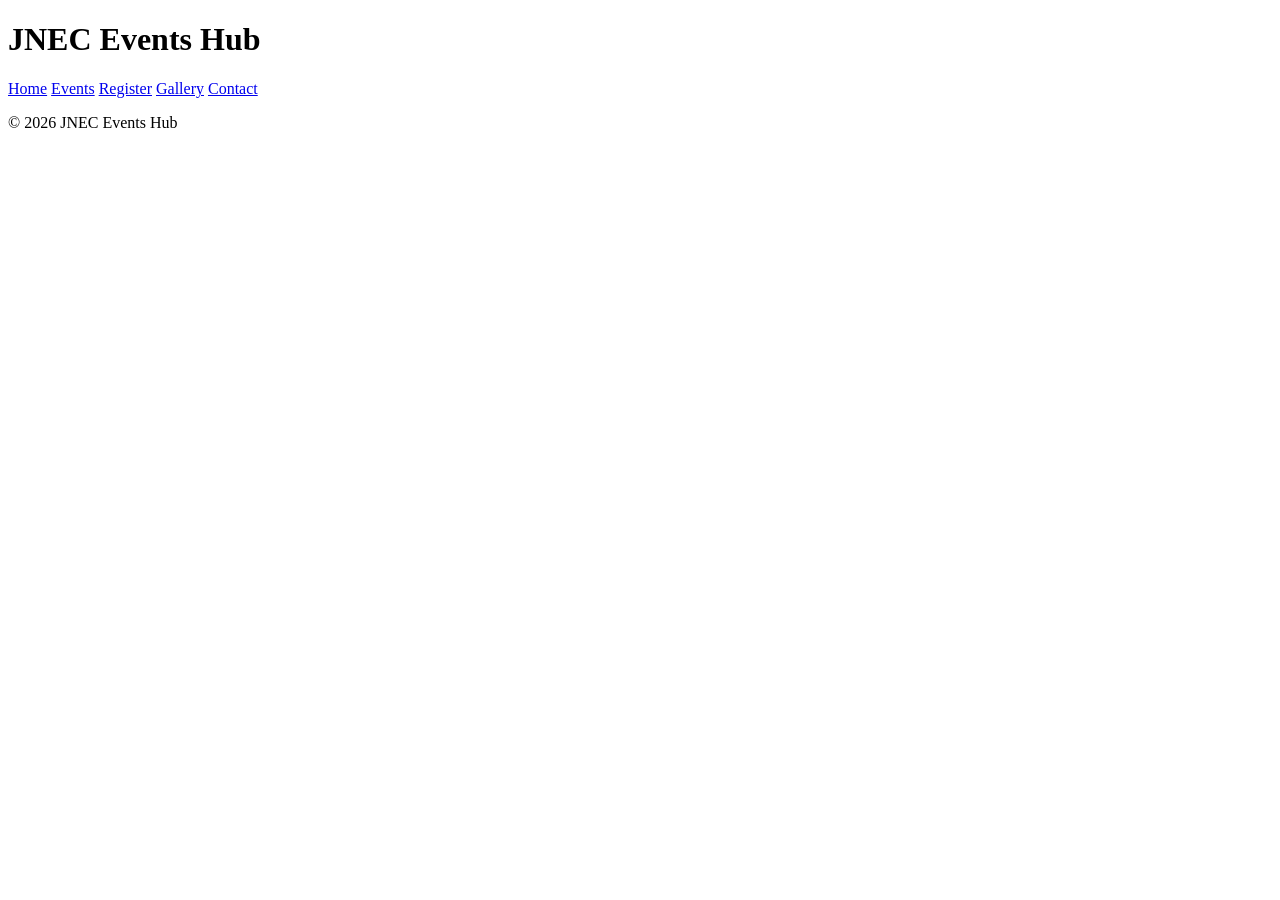
==== contact.html @ ac6b4b68 "P2: shared shell on all pages" ====
<!DOCTYPE html>
<html lang="en">
<head>
<meta charset="UTF-8">
<meta name="viewport" content="width=device-width, initial-scale=1.0">
<title>JNEC Events Hub — Contact</title>
</head>
<body>
<header id="top">
<h1>JNEC Events Hub</h1>
<nav>
<a href="index.html" title="Go to home page">Home</a>
<a href="events.html">Events</a>
<a href="register.html">Register</a>
<a href="gallery.html">Gallery</a>
<a href="contact.html">Contact</a>
</nav>
</header>
<main>
<!-- page content here -->
</main>
<footer>
<p>&copy; 2026 JNEC Events Hub</p>
</footer>
</body>
</html>
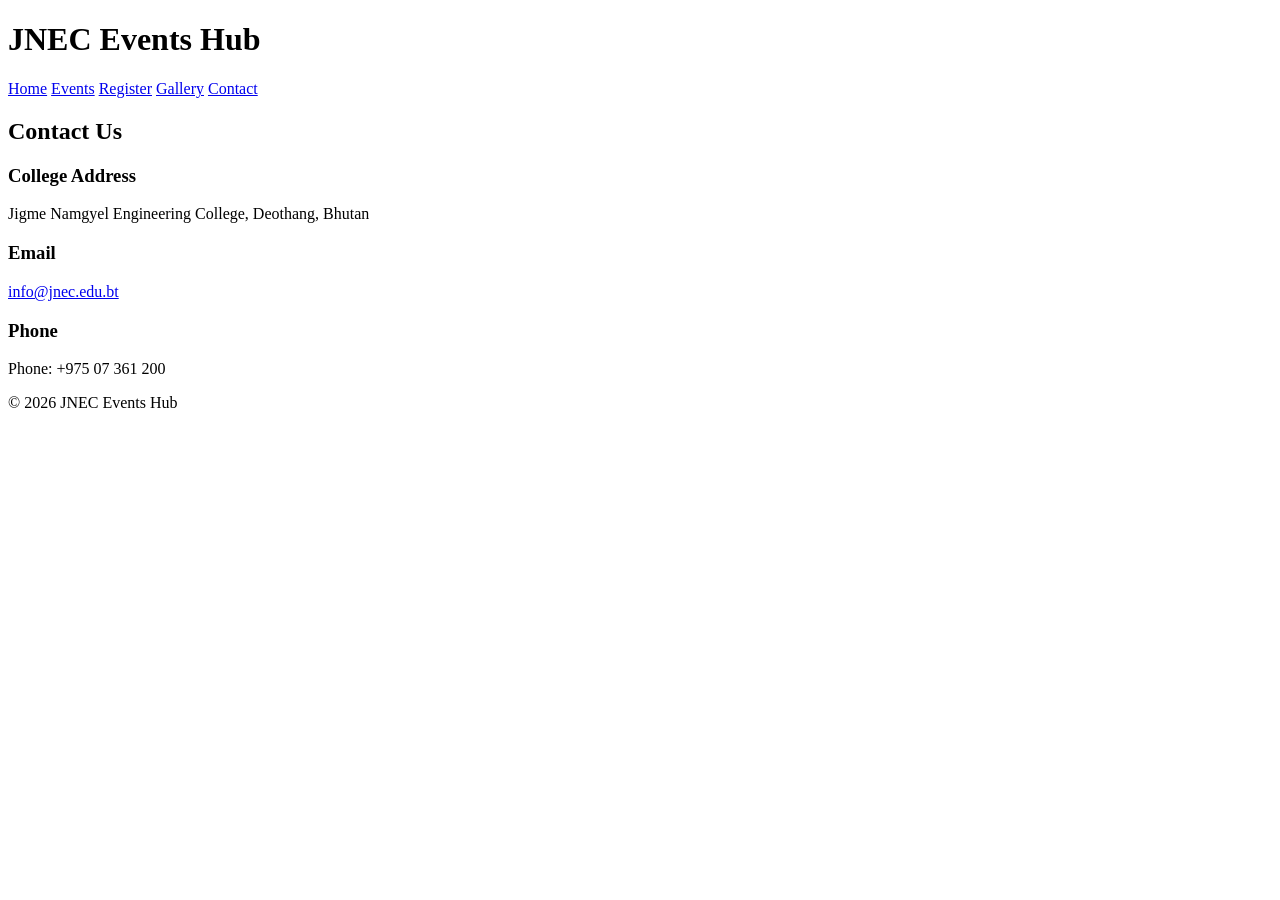
==== commit 4d5a074f: "P2: add contact details" ====
--- a/contact.html
+++ b/contact.html
@@ -17,7 +17,18 @@
 </nav>
 </header>
 <main>
-<!-- page content here -->
+<h2>Contact Us</h2>
+
+<h3>College Address</h3>
+<p>Jigme Namgyel Engineering College, Deothang, Bhutan</p>
+
+<h3>Email</h3>
+<p>
+    <a href="mailto:info@jnec.edu.bt">info@jnec.edu.bt</a>
+</p>
+
+<h3>Phone</h3>
+<p>Phone: +975 07 361 200</p>
 </main>
 <footer>
 <p>&copy; 2026 JNEC Events Hub</p>
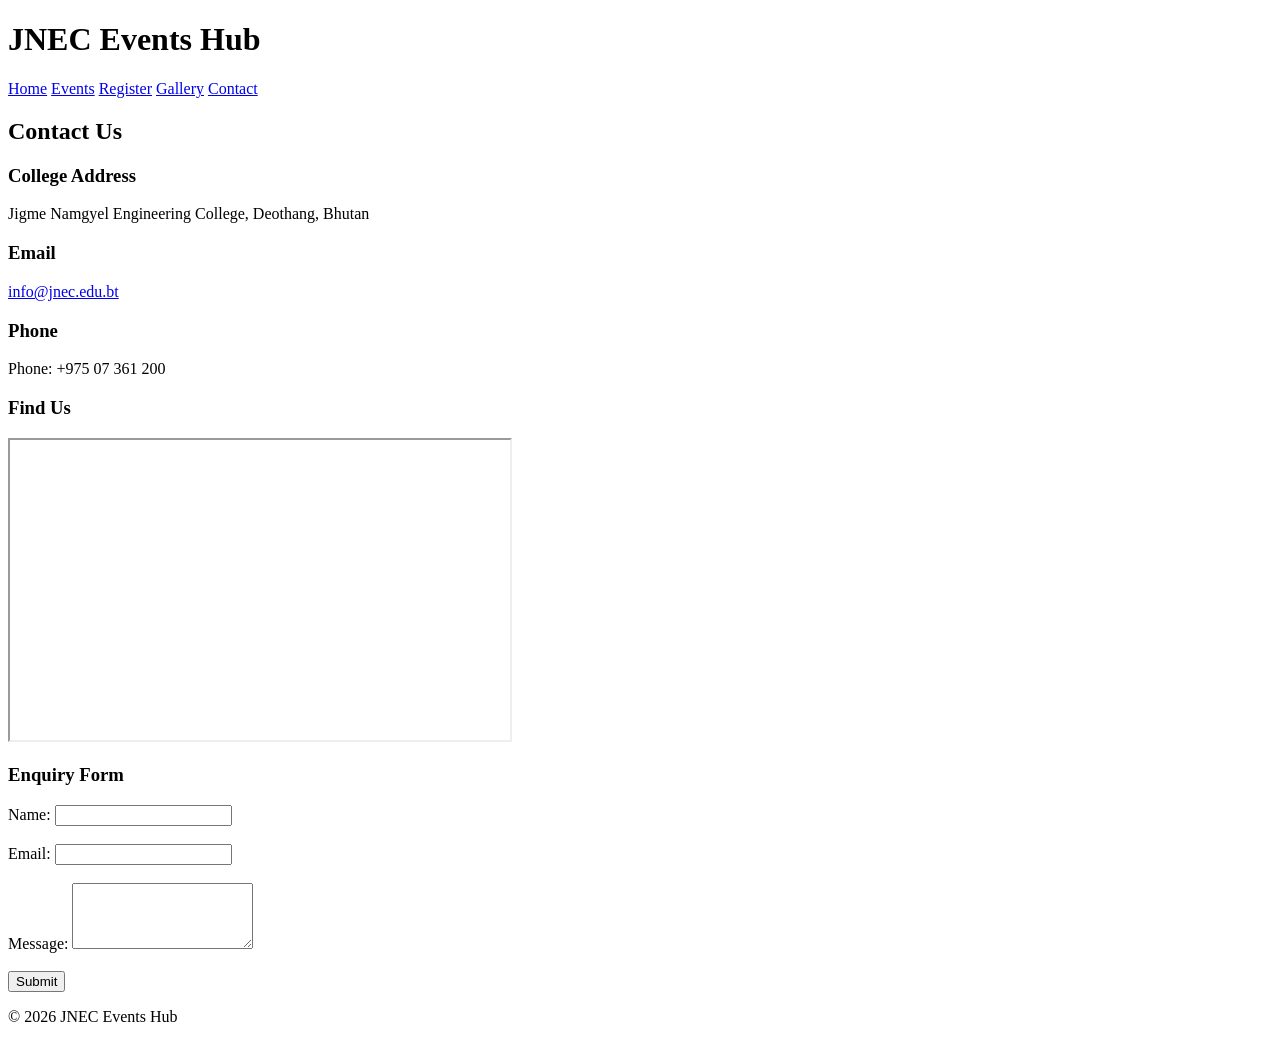
==== commit 793f7ca7: "P2: add map and enquiry form" ====
--- a/contact.html
+++ b/contact.html
@@ -29,6 +29,25 @@
 
 <h3>Phone</h3>
 <p>Phone: +975 07 361 200</p>
+
+<h3>Find Us</h3>
+<iframe src="https://www.google.com/maps" width="500" height="300" title="JNEC map"></iframe>
+
+<h3>Enquiry Form</h3>
+<form action="#" method="post">
+    <label>Name:</label>
+    <input type="text" name="name" required><br><br>
+
+    <label>Email:</label>
+    <input type="email" name="email" required><br><br>
+
+    <label>Message:</label>
+    <textarea name="message" rows="4"></textarea><br><br>
+
+    <button type="submit">Submit</button>
+</form>
+
+
 </main>
 <footer>
 <p>&copy; 2026 JNEC Events Hub</p>
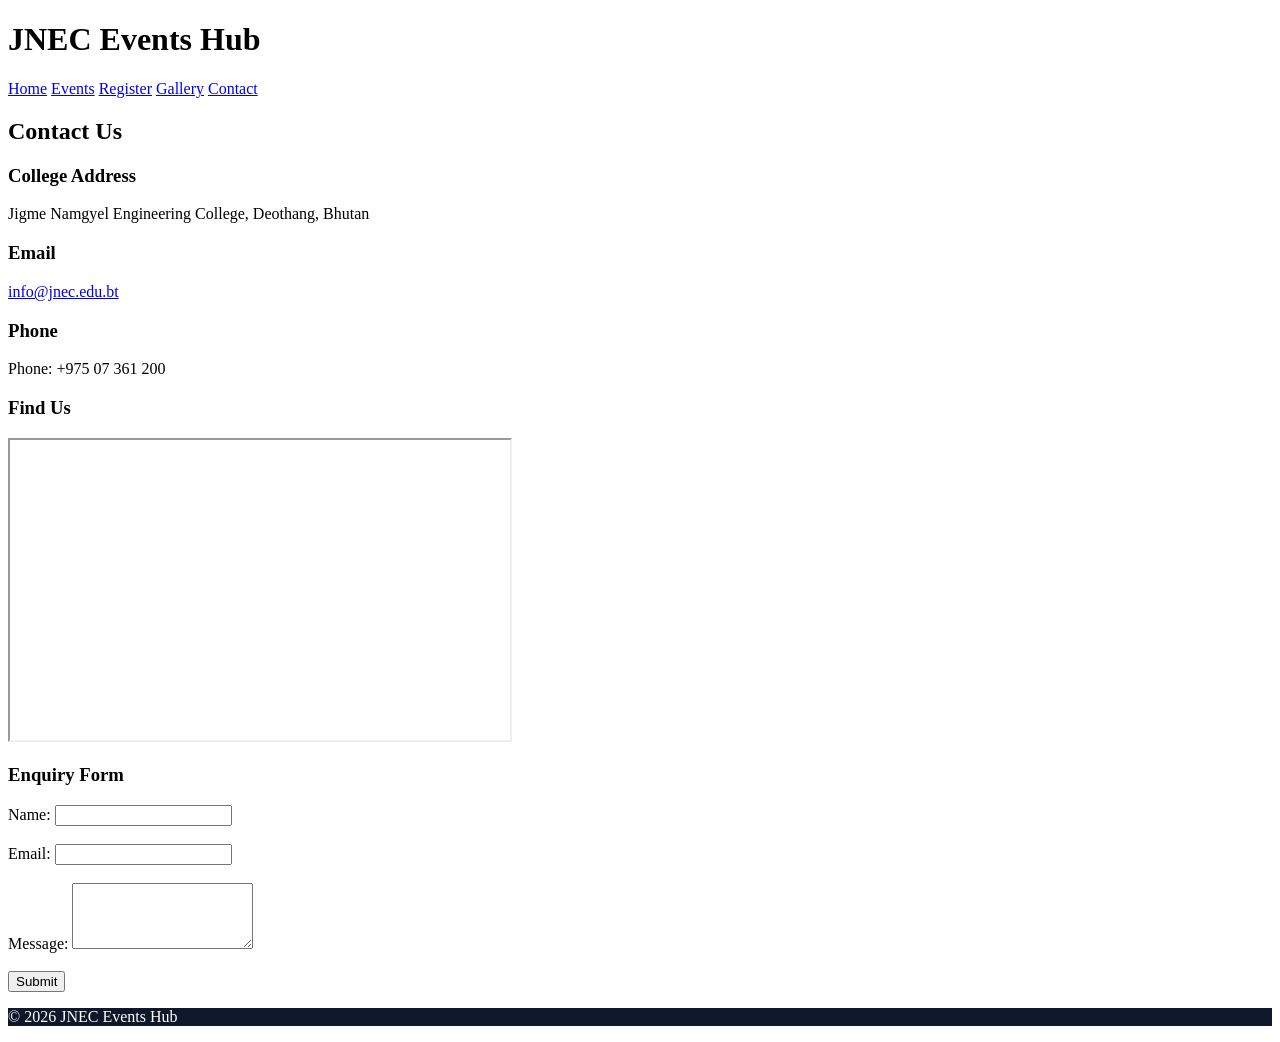
==== commit 28f42b22: "P3: link external stylesheet" ====
--- a/contact.html
+++ b/contact.html
@@ -4,6 +4,27 @@
 <meta charset="UTF-8">
 <meta name="viewport" content="width=device-width, initial-scale=1.0">
 <title>JNEC Events Hub — Contact</title>
+<link rel="stylesheet" href="css/styles.css">
+
+
+<head>
+    <meta charset="UTF-8">
+    <meta name="viewport" content="width=device-width, initial-scale=1.0">
+
+    <title>JNEC Events Hub — Contact</title>
+
+    <style>
+        footer {
+            background: #0f172a;
+            color: white;
+        }
+    </style>
+</head>
+
+
+
+
+
 </head>
 <body>
 <header id="top">
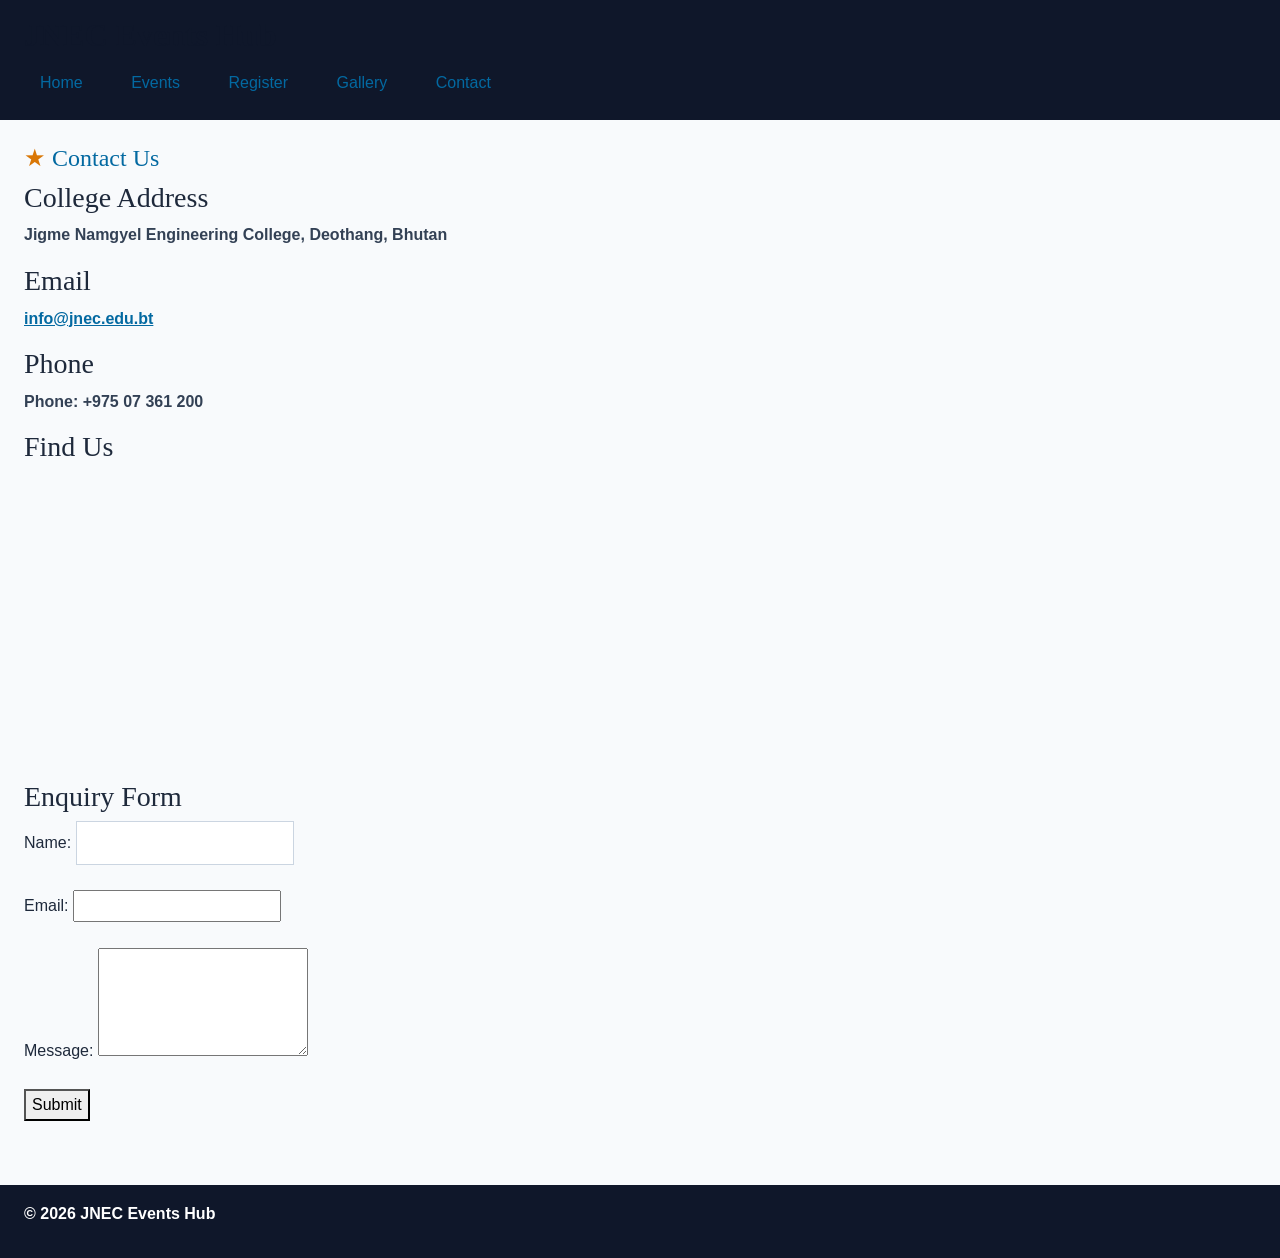
==== commit 0be26396: "P3: Bootstrap grid, cards, carousel, form" ====
--- a/contact.html
+++ b/contact.html
@@ -4,7 +4,10 @@
 <meta charset="UTF-8">
 <meta name="viewport" content="width=device-width, initial-scale=1.0">
 <title>JNEC Events Hub — Contact</title>
+<link href="https://cdn.jsdelivr.net/npm/bootstrap@5.3.3/dist/css/bootstrap.min.css" rel="stylesheet">
+<link rel="stylesheet" href="https://cdnjs.cloudflare.com/ajax/libs/font-awesome/6.5.2/css/all.min.css">
 <link rel="stylesheet" href="css/styles.css">
+
 
 
 <head>
@@ -73,5 +76,6 @@
 <footer>
 <p>&copy; 2026 JNEC Events Hub</p>
 </footer>
+<script src="https://cdn.jsdelivr.net/npm/bootstrap@5.3.3/dist/js/bootstrap.bundle.min.js"></script>
 </body>
 </html>
--- a/css/styles.css
+++ b/css/styles.css
@@ -0,0 +1,157 @@
+/* FILE: css/styles.css — shared by all Events Hub pages */ 
+ body { 
+   font-family: "Segoe UI", Arial, sans-serif; 
+   margin: 0; 
+   color: #1e293b; 
+   background: #f8fafc; 
+ } 
+ header { 
+   background: #0f172a; 
+   color: white; 
+   padding: 16px 24px; 
+ } 
+ nav a { 
+   color: #7dd3fc; 
+   margin-right: 12px; 
+   text-decoration: none; 
+ } 
+ footer { 
+   background: #0f172a; 
+   color: #e2e8f0; 
+   padding: 16px 24px; 
+   margin-top: 40px; 
+ } 
+ main { 
+   padding: 24px; 
+ } 
+
+
+ /* simple selectors */ 
+ h1 { color: #0f172a; }                  /* element */ 
+ .intro { background: #f8fafc; }          /* class   */ 
+ #welcome { padding: 24px; }              /* id   */ 
+ p.intro { font-size: 1.05rem; }           /* element.class */ 
+ h1, h2, h3 { font-family: Georgia, serif; }  /* grouping */ 
+
+ 
+
+/* combinators */ 
+ nav a { text-decoration: none; }         /* descendant */ 
+ main > section { margin-bottom: 24px; }  /* child   	*/ 
+ h2 + p { font-style: italic; }           /* adjacent   */ 
+ h2 ~ p { color: #334155; }               /* general sibling */ 
+
+
+
+ /* pseudo-classes */ 
+ nav a:hover { color: #38bdf8; } 
+ input:focus { outline: 2px solid #0369a1; } 
+ input:checked + label { font-weight: 700; } 
+ tr:nth-child(even) { background: #f1f5f9; } 
+ 
+ /* anchor LVHA order */ 
+ a:link { color: #0369a1; } 
+ a:visited { color: #7c3aed; } 
+ a:hover { color: #0ea5e9; } 
+ a:active { color: #b91c1c; } 
+
+
+
+
+ /* pseudo-elements */ 
+ p::first-line { font-weight: bold; } 
+ .intro::first-letter { 
+   font-size: 1.6em; 
+   color: #0369a1; 
+ } 
+ h2::before { content: "★ "; color: #d97706; } 
+ li::marker { color: #059669; } 
+ ::selection { color: #7f1d1d; background: #fde68a; } 
+
+
+/* attribute selectors */ 
+ a[target="_blank"] { color: #d97706; } 
+ input[type="file"] { border: 1px dashed #94a3b8; padding: 8px; } 
+ input[type="text"] { border: 1px solid #cbd5e1; padding: 8px; } 
+
+
+ body { 
+   font-family: "Segoe UI", Arial, sans-serif; 
+   font-size: 16px;       	/* base size */ 
+ } 
+ h1 { font-size: 2rem; } 
+ h2 { font-size: 1.5rem; } 
+
+
+
+ h1 { font-weight: 700; } 
+ body { line-height: 1.6; } 
+ .hero-title { 
+   letter-spacing: 0.04em; 
+   word-spacing: 0.1em; 
+ } 
+ em { font-style: italic; } 
+
+
+
+
+ 
+ 
+.intro p { 
+   text-indent: 2em; 
+   text-align: justify; 
+ } 
+ nav a { text-decoration: none; } 
+ .sold-out { 
+   text-decoration: line-through; 
+   text-decoration-color: #ef4444; 
+   text-decoration-style: solid; 
+ } 
+ h2 { text-align: left; } 
+
+
+
+
+ body { color: rgb(30, 41, 59); }  /* RGB */ 
+ h2 { color: #0369a1; }            /* hexadecimal */ 
+ .highlight { color: crimson; }    /* named */ 
+ header { background-color: #0f172a; } 
+
+/* #0369a1 = rgb(3, 105, 161) */
+
+.intro { 
+   margin: 24px 16px 32px 16px;   /* top right bottom left */ 
+   padding: 20px;             /* all four sides */ 
+   border: 1px solid #e2e8f0; 
+   background: white; 
+ } 
+ section { 
+   margin-bottom: 28px; 
+   padding-left: 8px; 
+ } 
+
+
+
+nav a { 
+   display: inline-block; 
+   padding: 8px 16px; 
+ } 
+ .admin-only { display: none; } 
+ .badge { display: inline; } 
+ .event-card { display: block; } 
+
+
+
+img { max-width: 100%; height: auto; } 
+ 
+ @media (max-width: 600px) { 
+   nav a { 
+  display: block; 
+  margin: 4px 0; 
+   } 
+   body { font-size: 15px; } 
+ } 
+
+
+
+
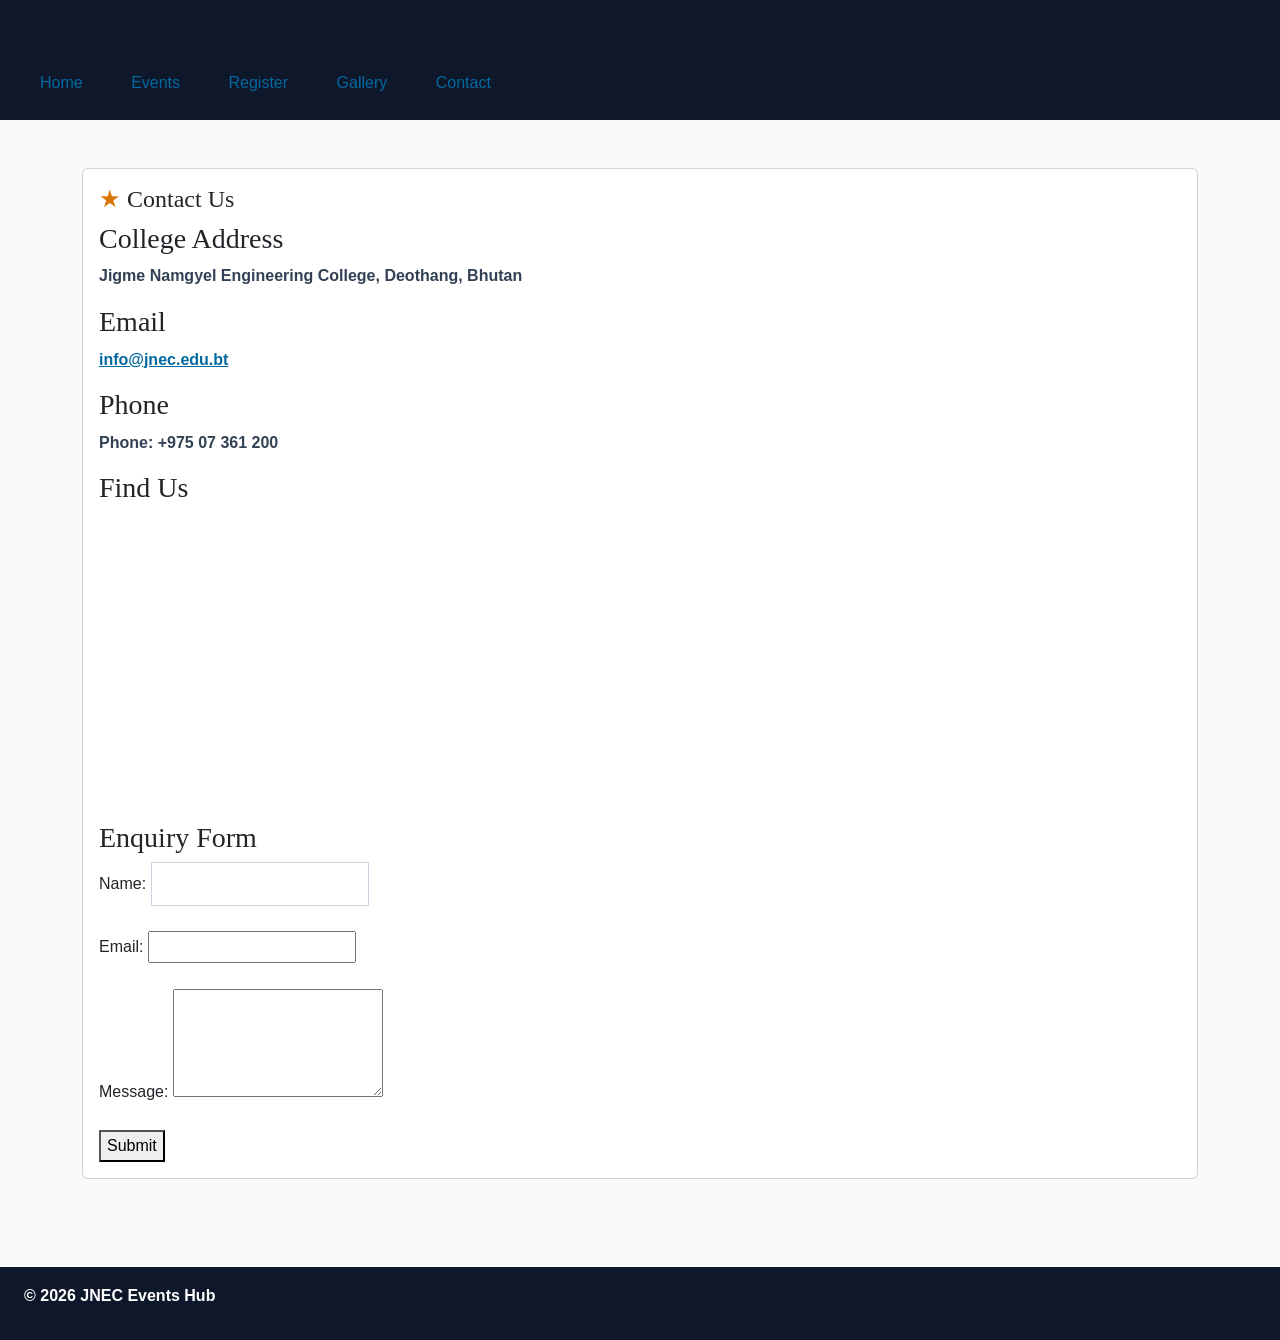
==== commit 329d4cc0: "P3: add Bootstrap card to contact page" ====
--- a/contact.html
+++ b/contact.html
@@ -41,7 +41,13 @@
 </nav>
 </header>
 <main>
-<h2>Contact Us</h2>
+
+    <div class="container py-4">
+  <div class="card">
+    <div class="card-body">
+
+      <h2 class="card-title">Contact Us</h2>
+
 
 <h3>College Address</h3>
 <p>Jigme Namgyel Engineering College, Deothang, Bhutan</p>
@@ -71,7 +77,9 @@
     <button type="submit">Submit</button>
 </form>
 
-
+    </div>
+  </div>
+</div>
 </main>
 <footer>
 <p>&copy; 2026 JNEC Events Hub</p>
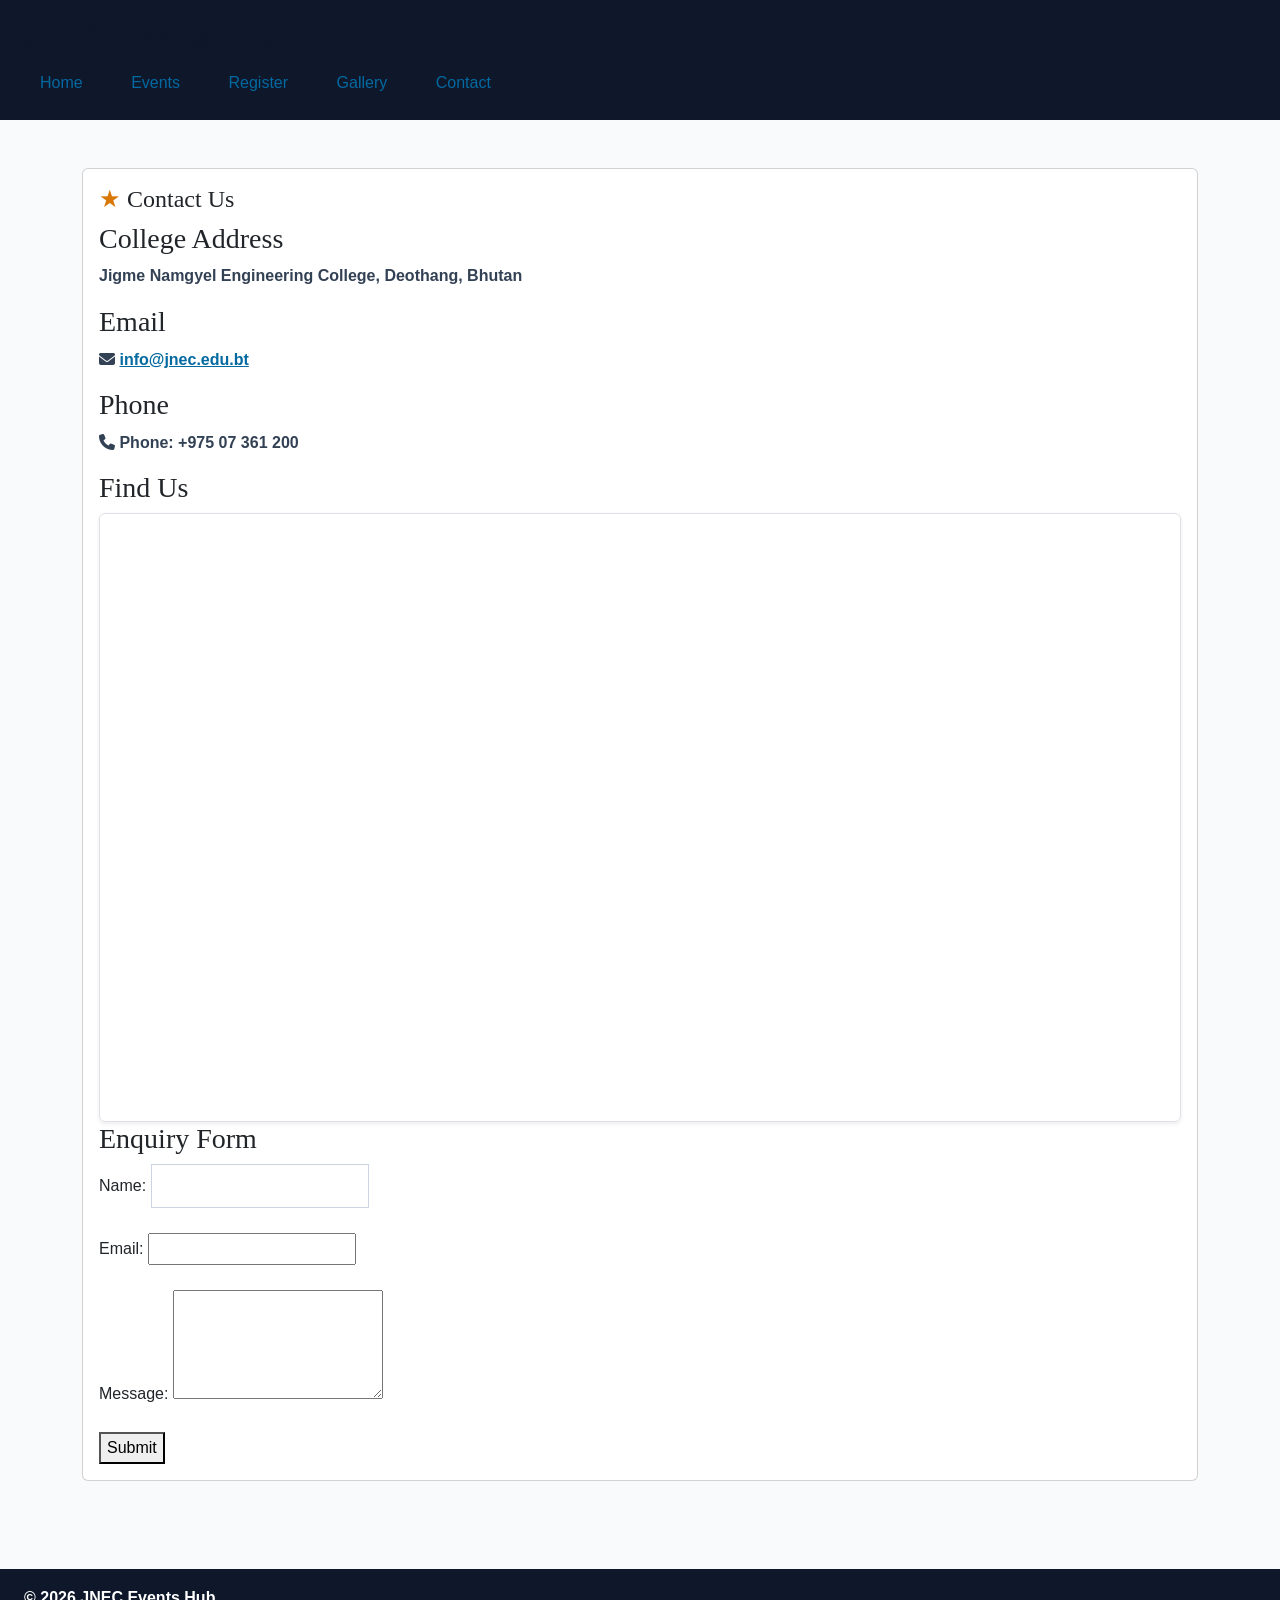
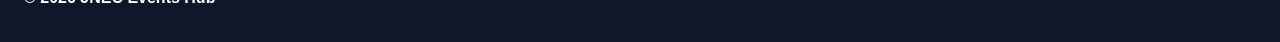
==== commit 6c8e3560: "P3: add map frame and contact icons" ====
--- a/contact.html
+++ b/contact.html
@@ -54,14 +54,25 @@
 
 <h3>Email</h3>
 <p>
-    <a href="mailto:info@jnec.edu.bt">info@jnec.edu.bt</a>
+  <i class="fa-solid fa-envelope"></i>
+  <a href="mailto:info@jnec.edu.bt">info@jnec.edu.bt</a>
+</p>
+<h3>Phone</h3>
+<p>
+  <i class="fa-solid fa-phone"></i>
+  Phone: +975 07 361 200
 </p>
 
-<h3>Phone</h3>
-<p>Phone: +975 07 361 200</p>
+<h3>Find Us</h3>
+<div class="ratio ratio-16x9 border rounded shadow-sm">
+  <iframe
+    src="https://www.google.com/maps"
+    title="JNEC map"
+    allowfullscreen
+    loading="lazy">
+  </iframe>
+</div>
 
-<h3>Find Us</h3>
-<iframe src="https://www.google.com/maps" width="500" height="300" title="JNEC map"></iframe>
 
 <h3>Enquiry Form</h3>
 <form action="#" method="post">
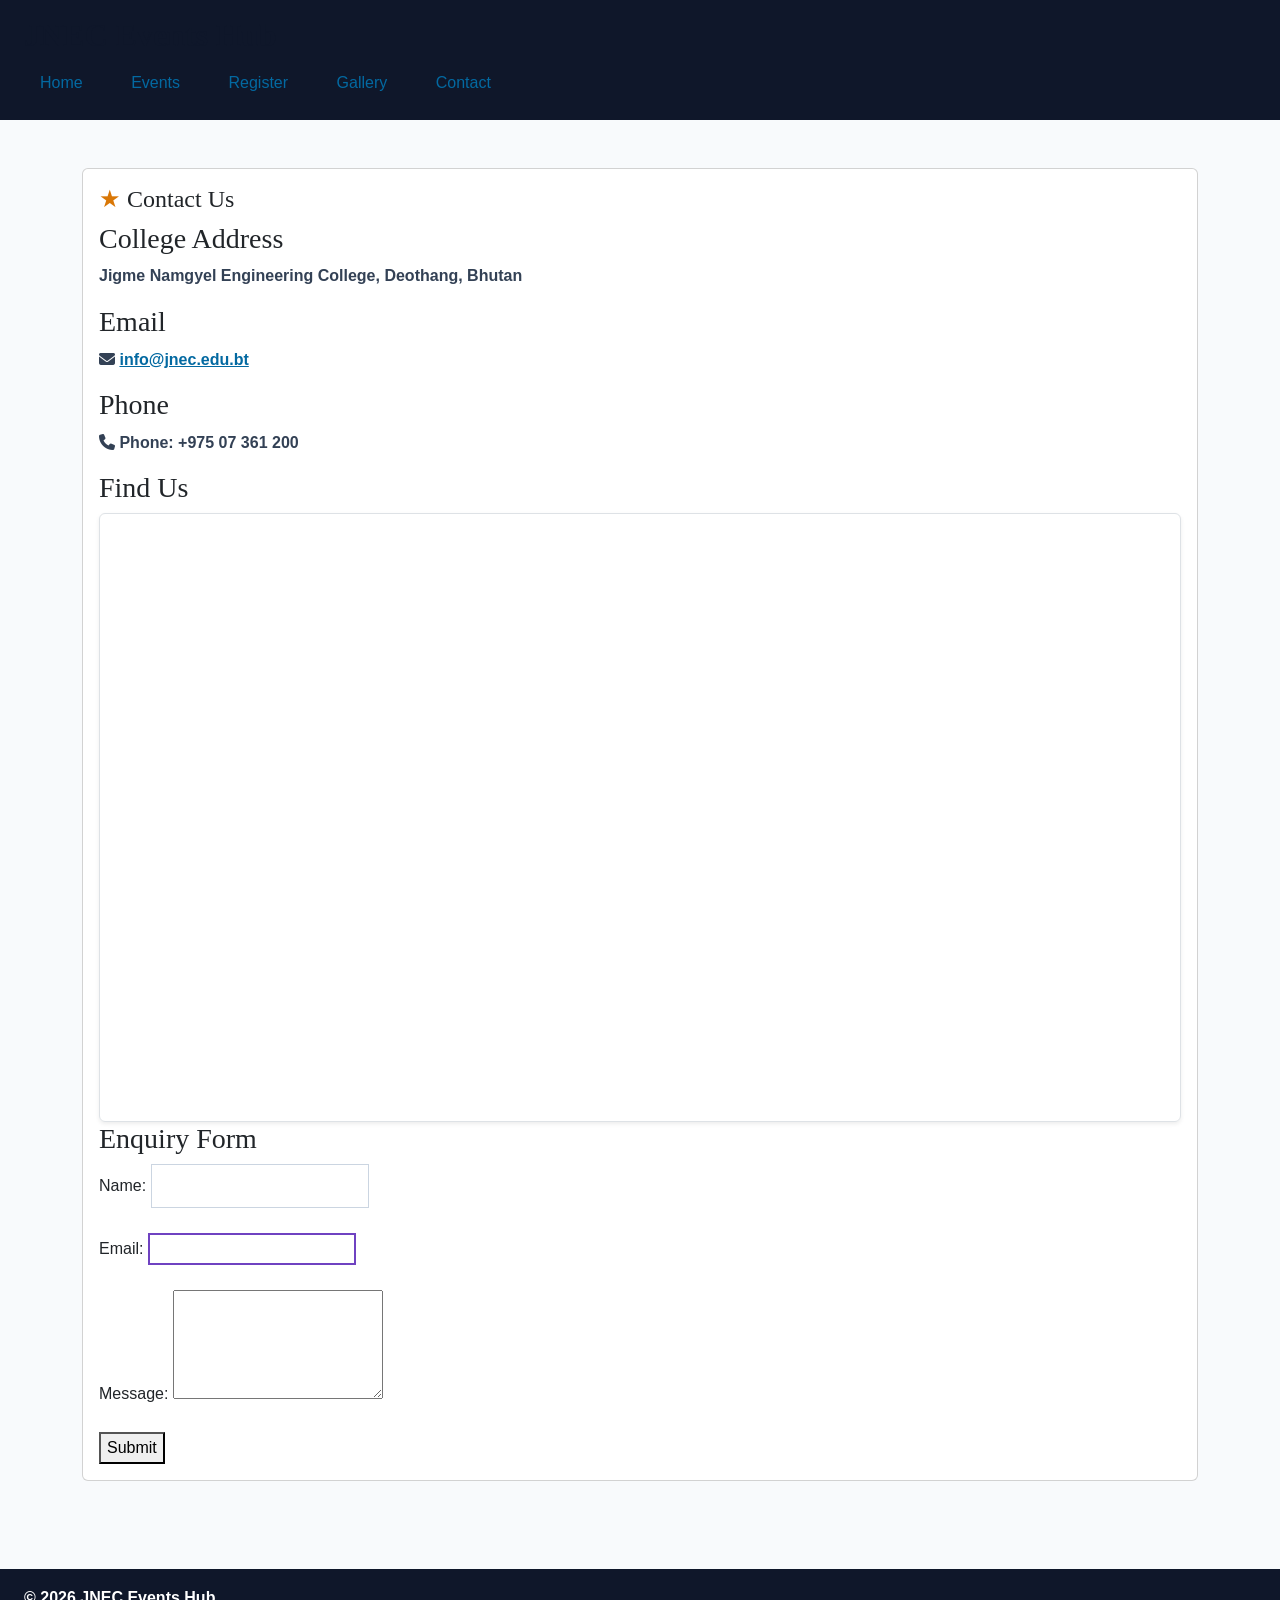
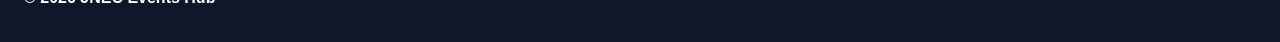
==== commit ed0bcfe5: "P3: fix contact page HTML structure" ====
--- a/contact.html
+++ b/contact.html
@@ -1,20 +1,13 @@
 <!DOCTYPE html>
 <html lang="en">
 <head>
-<meta charset="UTF-8">
-<meta name="viewport" content="width=device-width, initial-scale=1.0">
-<title>JNEC Events Hub — Contact</title>
-<link href="https://cdn.jsdelivr.net/npm/bootstrap@5.3.3/dist/css/bootstrap.min.css" rel="stylesheet">
-<link rel="stylesheet" href="https://cdnjs.cloudflare.com/ajax/libs/font-awesome/6.5.2/css/all.min.css">
-<link rel="stylesheet" href="css/styles.css">
-
-
-
-<head>
     <meta charset="UTF-8">
     <meta name="viewport" content="width=device-width, initial-scale=1.0">
+    <title>JNEC Events Hub — Contact</title>
 
-    <title>JNEC Events Hub — Contact</title>
+    <link href="https://cdn.jsdelivr.net/npm/bootstrap@5.3.3/dist/css/bootstrap.min.css" rel="stylesheet">
+    <link rel="stylesheet" href="https://cdnjs.cloudflare.com/ajax/libs/font-awesome/6.5.2/css/all.min.css">
+    <link rel="stylesheet" href="css/styles.css">
 
     <style>
         footer {
@@ -24,77 +17,73 @@
     </style>
 </head>
 
+<body>
+    <header id="top">
+        <h1>JNEC Events Hub</h1>
+        <nav>
+            <a href="index.html" title="Go to home page">Home</a>
+            <a href="events.html">Events</a>
+            <a href="register.html">Register</a>
+            <a href="gallery.html">Gallery</a>
+            <a href="contact.html">Contact</a>
+        </nav>
+    </header>
 
+    <main>
+        <div class="container py-4">
+            <div class="card">
+                <div class="card-body">
 
+                    <h2 class="card-title">Contact Us</h2>
 
+                    <h3>College Address</h3>
+                    <p>Jigme Namgyel Engineering College, Deothang, Bhutan</p>
 
-</head>
-<body>
-<header id="top">
-<h1>JNEC Events Hub</h1>
-<nav>
-<a href="index.html" title="Go to home page">Home</a>
-<a href="events.html">Events</a>
-<a href="register.html">Register</a>
-<a href="gallery.html">Gallery</a>
-<a href="contact.html">Contact</a>
-</nav>
-</header>
-<main>
+                    <h3>Email</h3>
+                    <p>
+                        <i class="fa-solid fa-envelope"></i>
+                        <a href="mailto:info@jnec.edu.bt">info@jnec.edu.bt</a>
+                    </p>
 
-    <div class="container py-4">
-  <div class="card">
-    <div class="card-body">
+                    <h3>Phone</h3>
+                    <p>
+                        <i class="fa-solid fa-phone"></i>
+                        Phone: +975 07 361 200
+                    </p>
 
-      <h2 class="card-title">Contact Us</h2>
+                    <h3>Find Us</h3>
+                    <div class="ratio ratio-16x9 border rounded shadow-sm">
+                        <iframe
+                            src="https://www.google.com/maps"
+                            title="JNEC map"
+                            allowfullscreen
+                            loading="lazy">
+                        </iframe>
+                    </div>
 
+                    <h3>Enquiry Form</h3>
+                    <form action="#" method="post">
+                        <label>Name:</label>
+                        <input type="text" name="name" required><br><br>
 
-<h3>College Address</h3>
-<p>Jigme Namgyel Engineering College, Deothang, Bhutan</p>
+                        <label>Email:</label>
+                        <input type="email" name="email" required><br><br>
 
-<h3>Email</h3>
-<p>
-  <i class="fa-solid fa-envelope"></i>
-  <a href="mailto:info@jnec.edu.bt">info@jnec.edu.bt</a>
-</p>
-<h3>Phone</h3>
-<p>
-  <i class="fa-solid fa-phone"></i>
-  Phone: +975 07 361 200
-</p>
+                        <label>Message:</label>
+                        <textarea name="message" rows="4"></textarea><br><br>
 
-<h3>Find Us</h3>
-<div class="ratio ratio-16x9 border rounded shadow-sm">
-  <iframe
-    src="https://www.google.com/maps"
-    title="JNEC map"
-    allowfullscreen
-    loading="lazy">
-  </iframe>
-</div>
+                        <button type="submit">Submit</button>
+                    </form>
 
+                </div>
+            </div>
+        </div>
+    </main>
 
-<h3>Enquiry Form</h3>
-<form action="#" method="post">
-    <label>Name:</label>
-    <input type="text" name="name" required><br><br>
+    <footer>
+        <p>&copy; 2026 JNEC Events Hub</p>
+    </footer>
 
-    <label>Email:</label>
-    <input type="email" name="email" required><br><br>
-
-    <label>Message:</label>
-    <textarea name="message" rows="4"></textarea><br><br>
-
-    <button type="submit">Submit</button>
-</form>
-
-    </div>
-  </div>
-</div>
-</main>
-<footer>
-<p>&copy; 2026 JNEC Events Hub</p>
-</footer>
-<script src="https://cdn.jsdelivr.net/npm/bootstrap@5.3.3/dist/js/bootstrap.bundle.min.js"></script>
+    <script src="https://cdn.jsdelivr.net/npm/bootstrap@5.3.3/dist/js/bootstrap.bundle.min.js"></script>
 </body>
-</html>
+</html>
--- a/css/styles.css
+++ b/css/styles.css
@@ -152,6 +152,16 @@
    body { font-size: 15px; } 
  } 
 
+/* Original pseudo-class rule:
+   Changes the Register button colour when the mouse hovers over it */
+.btn:hover {
+    background-color: #4c1d95;
+}
+
+/* Original attribute selector rule:
+   Styles the email input field using its name attribute */
+input[name="email"] {
+    border: 2px solid #6f42c1;
+}
 
 
-
